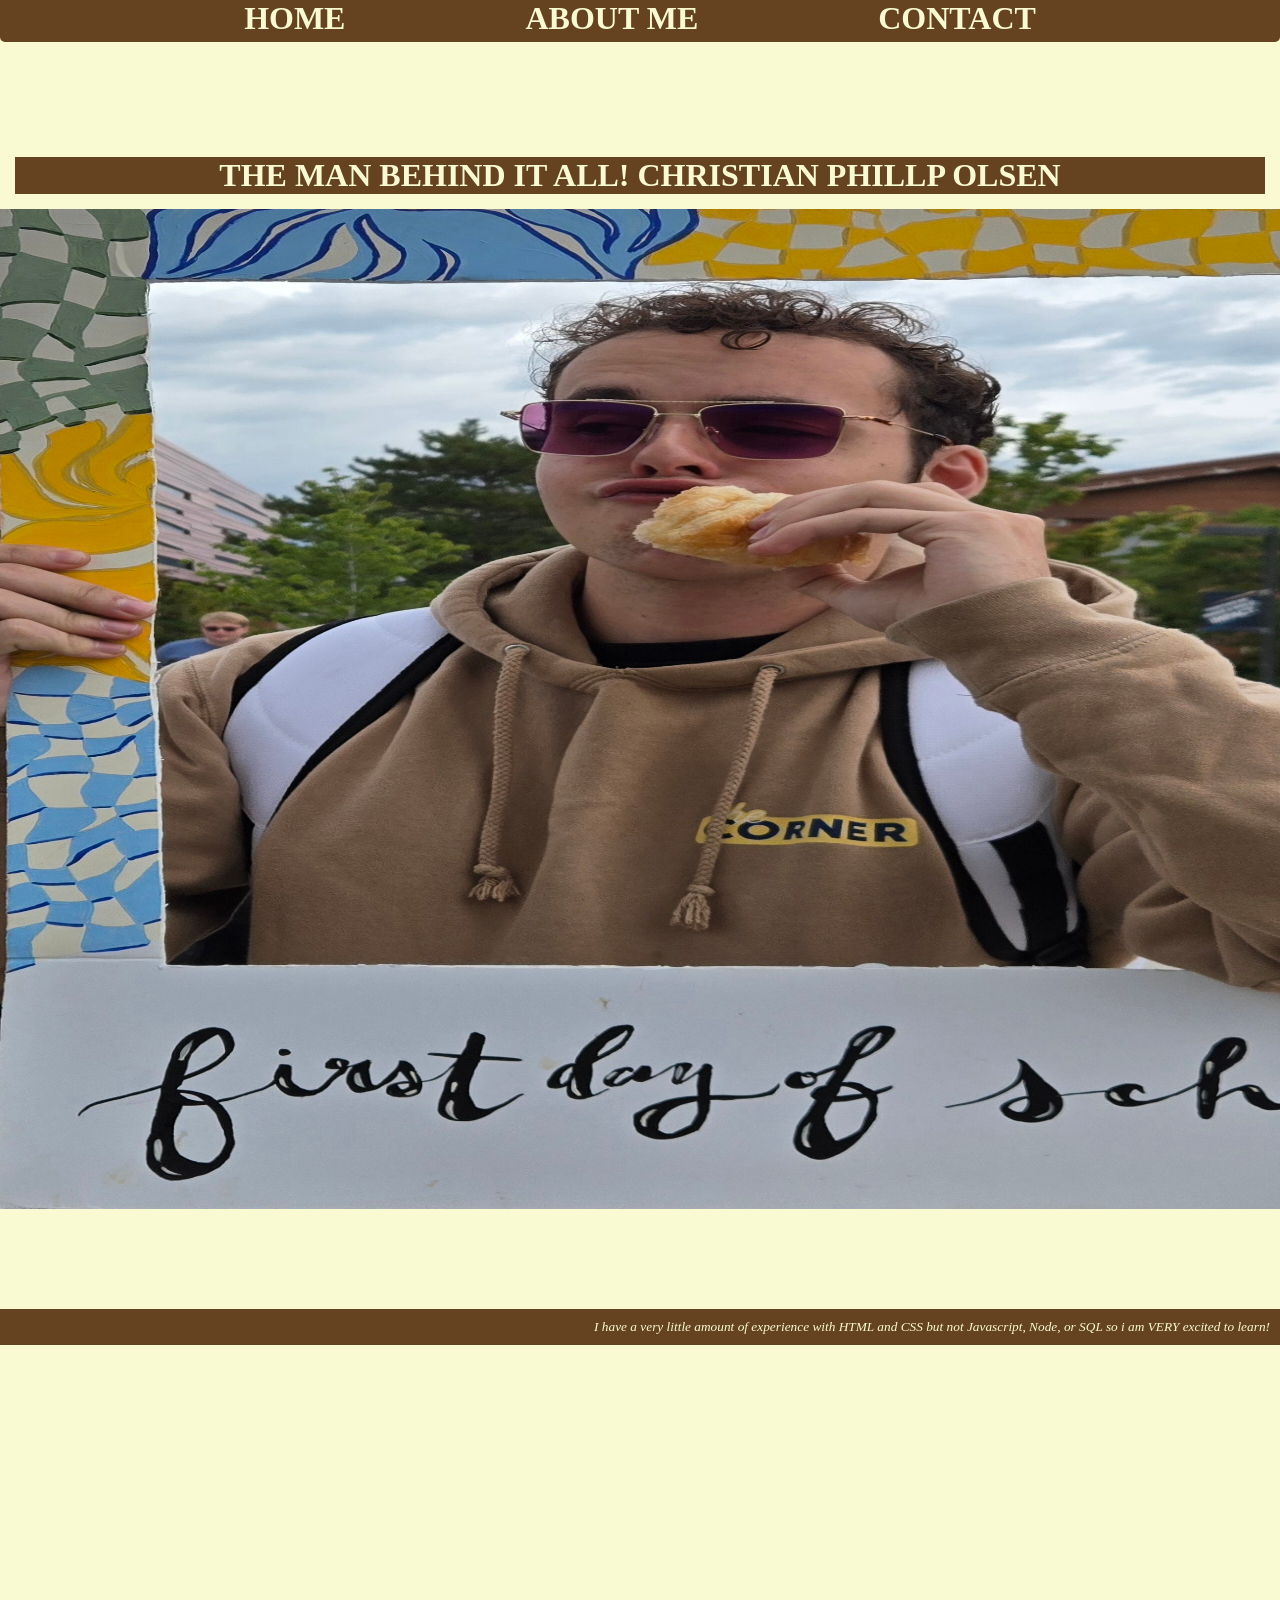
==== index.html @ ff669f29 "first commit" ====
<!DOCTYPE html>
<html lang="en">
<head>
    <meta charset="UTF-8">
    <meta name="viewport" content="width=device-width, initial-scale=1.0">
    <link rel="stylesheet" href="Master.css">
    <title>Document</title>
    <meta name="description" content="Christian Phillip Olsen is a student at Northern Arizona University with experience in SEO, IT, Coding, CAD, AVL, and—what's this... Jewelry Making? Benvenuto!"
</head>
<header>
    <nav>
        <div class="navigation">
            <div class="nav-item">
                <a href="index.html" class="DropdownNav"><b>Home</b></a>
            </div>
            <div class="nav-item">
                <a href="AboutMe.html" class="DropdownNav"><b>About Me</b></a>
                <div class="DropdownContent">
                    <a href="Poetry.html" class="DropdownNav"><i>Poetry</i></a>
                    <a href="Running.html" class="DropdownNav"><i>Running</i></a>
                    <a href="Education.html" class="DropdownNav"><i>Education</i></a>
                </div>
            </div>
            <div class="nav-item">
                <a href="Contact.html" class="DropdownNav"><b>Contact</b></a>
            </div>
        </div>
    </nav>
</header>

<body>
    <h1>THE MAN BEHIND IT ALL! CHRISTIAN PHILLP OLSEN</h1>
    <div class="PageContent">
        <img class="PageImage" src="ChristianOlsen.webp" alt="A very handsome picture of Christian Phillip Olsen on his first day at Northern Arizona University as a Sophmore, Dated August 24th 2026"
        <div class="ContentBox">
            <p class="content">    
                <b>Benvenuto!</b> or <i>Welcome!</i> to my website! I have been very <del>tired</del> excited to create this website and introduce myself to the world!
                <br><br><br>
                As you know I am a university student at NAU and i am so <b>SO</b> glad you decided to visit my website! Please use the navigation bar to get to know me! <br><br><br>
                <a href="https://docs.google.com/document/d/1mn1eNetuWI7vO4YYlXjGNv_hZwvM4GlTqqZtdAN6zBE/export?format=pdf">DOWNLOAD RESUME</a>
            </p>
        </div>
    </div>
</body>

<footer>
    <sub><i>I have a very little amount of experience with HTML and CSS but not Javascript, Node, or SQL so i am VERY excited to learn!</i></sub>
</footer>

</html>
---- Master.css ----
body {
    margin: 0px;
    display: flex;
    align-content: center;
    justify-content: center;
    flex-direction: column;
}

.navigation {
    display: flex;
    justify-content: center;
    align-content: space-between;
    border-radius: 0px 0px 5px 5px;
    margin-bottom: 100px;
    background-color: #654321;
    padding-bottom: 5px;

}

.nav-item {
    margin: 0px 10dvb;
}

.DropdownNav {
    color: lightgoldenrodyellow;
    text-decoration: none;
    font-size: xx-large;
    text-transform: uppercase;
}

body {
    background-color: lightgoldenrodyellow;
}

.PageContent {
    display: flex;
    justify-content: left;
    block-size: 1000px;
    background-color: #654321;
    flex-direction: row;
    border: #654321;
}

.ContentBox {
    display: flex;
    margin: 25px;
}

.content {
    display: flex;
    font-size: xx-large;
    font-family: 'Franklin Gothic Medium', 'Arial Narrow', Arial, sans-serif;
    padding: 1vmin 5vmin 5vmin 1vmin;
    word-spacing: 10px;
    line-height: 190%;
    flex-direction: column;
    
}

.PageImage {
    margin-right: 25px;
}

footer {
    display: flex;
    justify-content: end;
    align-content: end;
    margin-top: 100px;
    padding: 10px;
    background-color: #654321;
    color: lightgoldenrodyellow;
}

.DropdownContent {
    display: none;
    color: black;
    text-decoration: none;
}

.nav-item:hover .DropdownContent {
    display: flex;
    flex-direction: column;
    position:absolute;
    background-color: #654321;
    border-radius: 0px 0px 5px 5px;
    gap: 10px;
    padding:10px;

}

h1 {
    display: flex;
    justify-content: center;
    margin: 15px;
    background-color: #654321;
    color: lightgoldenrodyellow;
}

p {
    color: lightgoldenrodyellow;
}

.Poem {
    display: flex;
    flex-direction: column;
    background-color: #654321;
    width: 50%;
}

.poetry {
    display: flex;
    margin-left: 50px;
}

h2 {
    color:lightgoldenrodyellow;
    margin-left: 15px;
}

.experience {
    table-layout: auto;
    border: 3px solid;
    width: 5000px;
    text-align: center;
    border-color: lightgoldenrodyellow;
    color: lightgoldenrodyellow;
    font-size: large;
    
}

.THeading{
    font-size: 32px;
    margin-bottom: 0px;
}

.contentlist{
    display: flex;
    flex-direction: row;
    color: lightgoldenrodyellow;
    align-content: center;
    font-size: 18px;
}

.contentlist li {
    margin: 10px;
    display: flex;
    flex-direction: column-reverse;
}


.ContentSeperator3000 {
    display: flex;
    flex-direction: column;
}
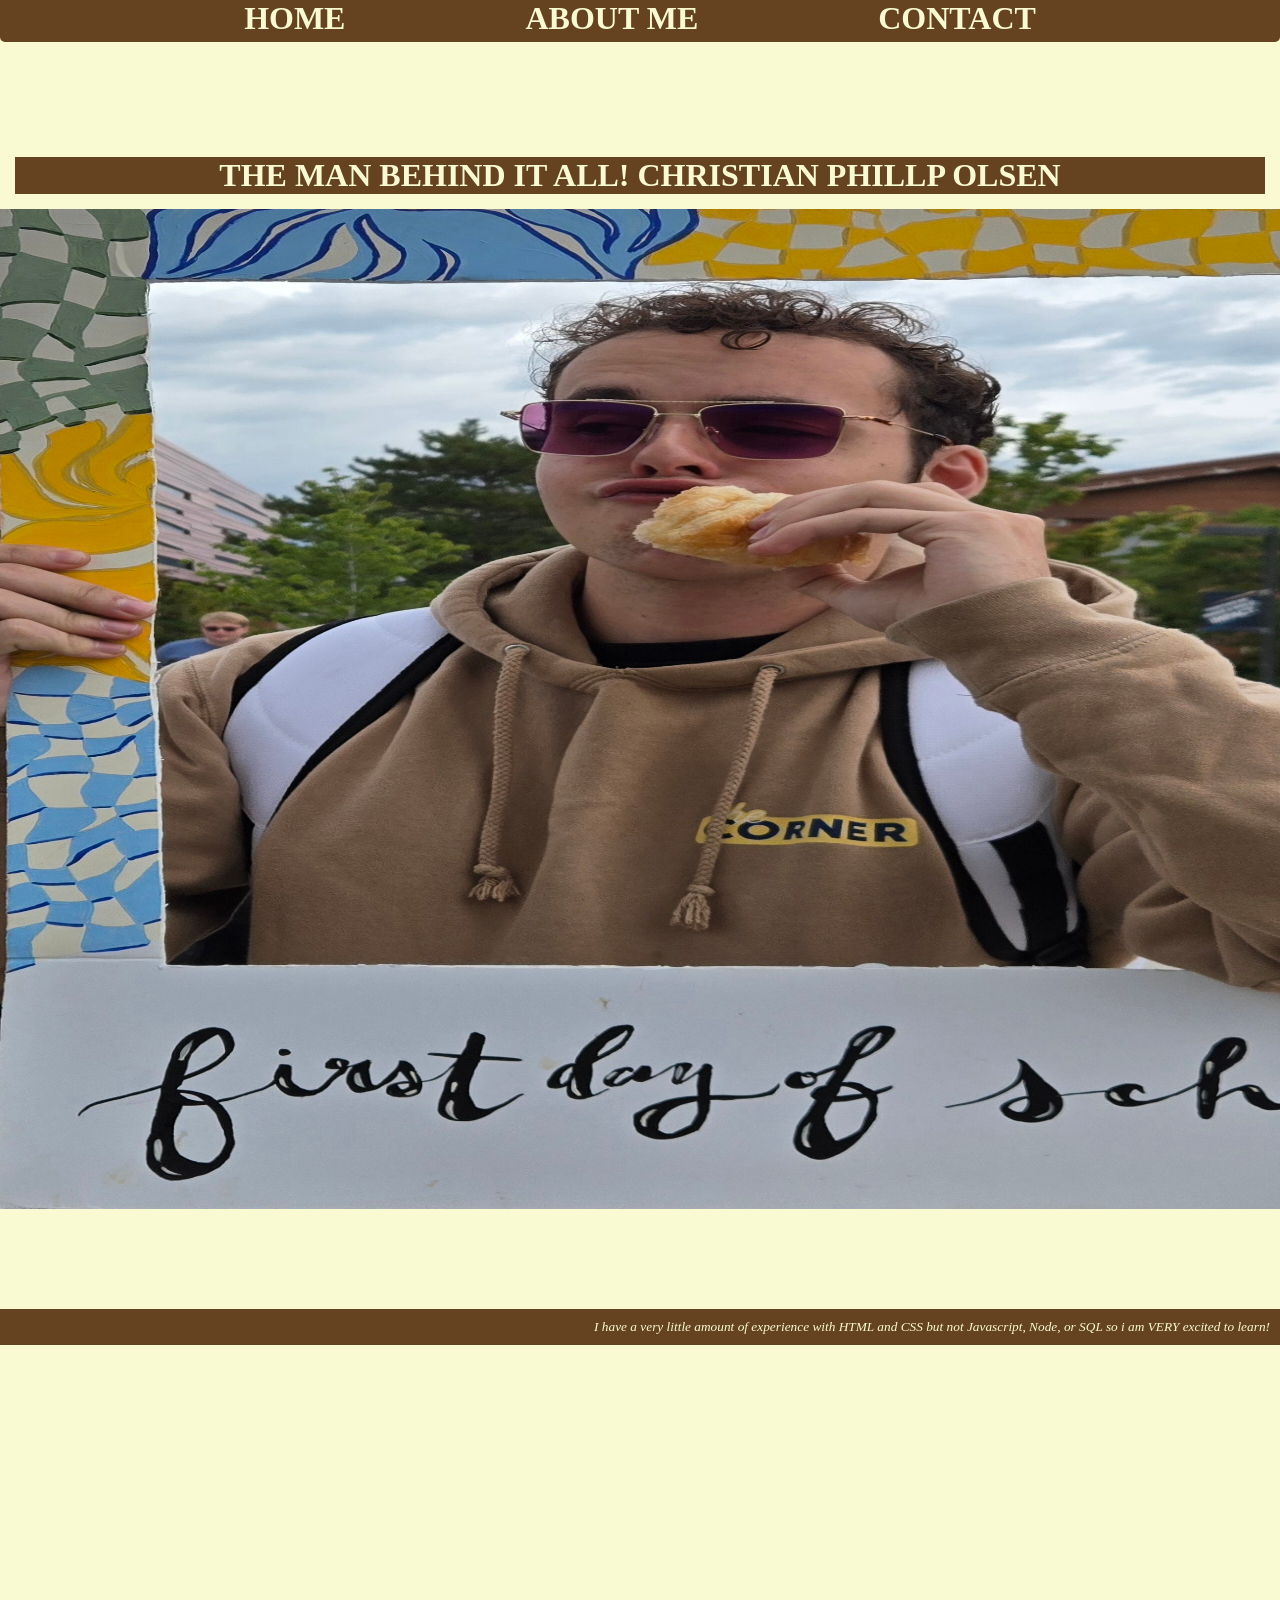
==== commit 4f8392a4: "shh" ====
--- a/index.html
+++ b/index.html
@@ -1,3 +1,5 @@
+<!-- https://cpom762.github.io/homework2/ -->
+
 <!DOCTYPE html>
 <html lang="en">
 <head>
@@ -31,7 +33,7 @@
 <body>
     <h1>THE MAN BEHIND IT ALL! CHRISTIAN PHILLP OLSEN</h1>
     <div class="PageContent">
-        <img class="PageImage" src="ChristianOlsen.webp" alt="A very handsome picture of Christian Phillip Olsen on his first day at Northern Arizona University as a Sophmore, Dated August 24th 2026"
+        <img class="PageImage" src="ChristianOlsen.webp" alt="A very handsome picture of Christian Phillip Olsen on his first day at Northern Arizona University as a Sophmore, Dated August 24th 2026">
         <div class="ContentBox">
             <p class="content">    
                 <b>Benvenuto!</b> or <i>Welcome!</i> to my website! I have been very <del>tired</del> excited to create this website and introduce myself to the world!
